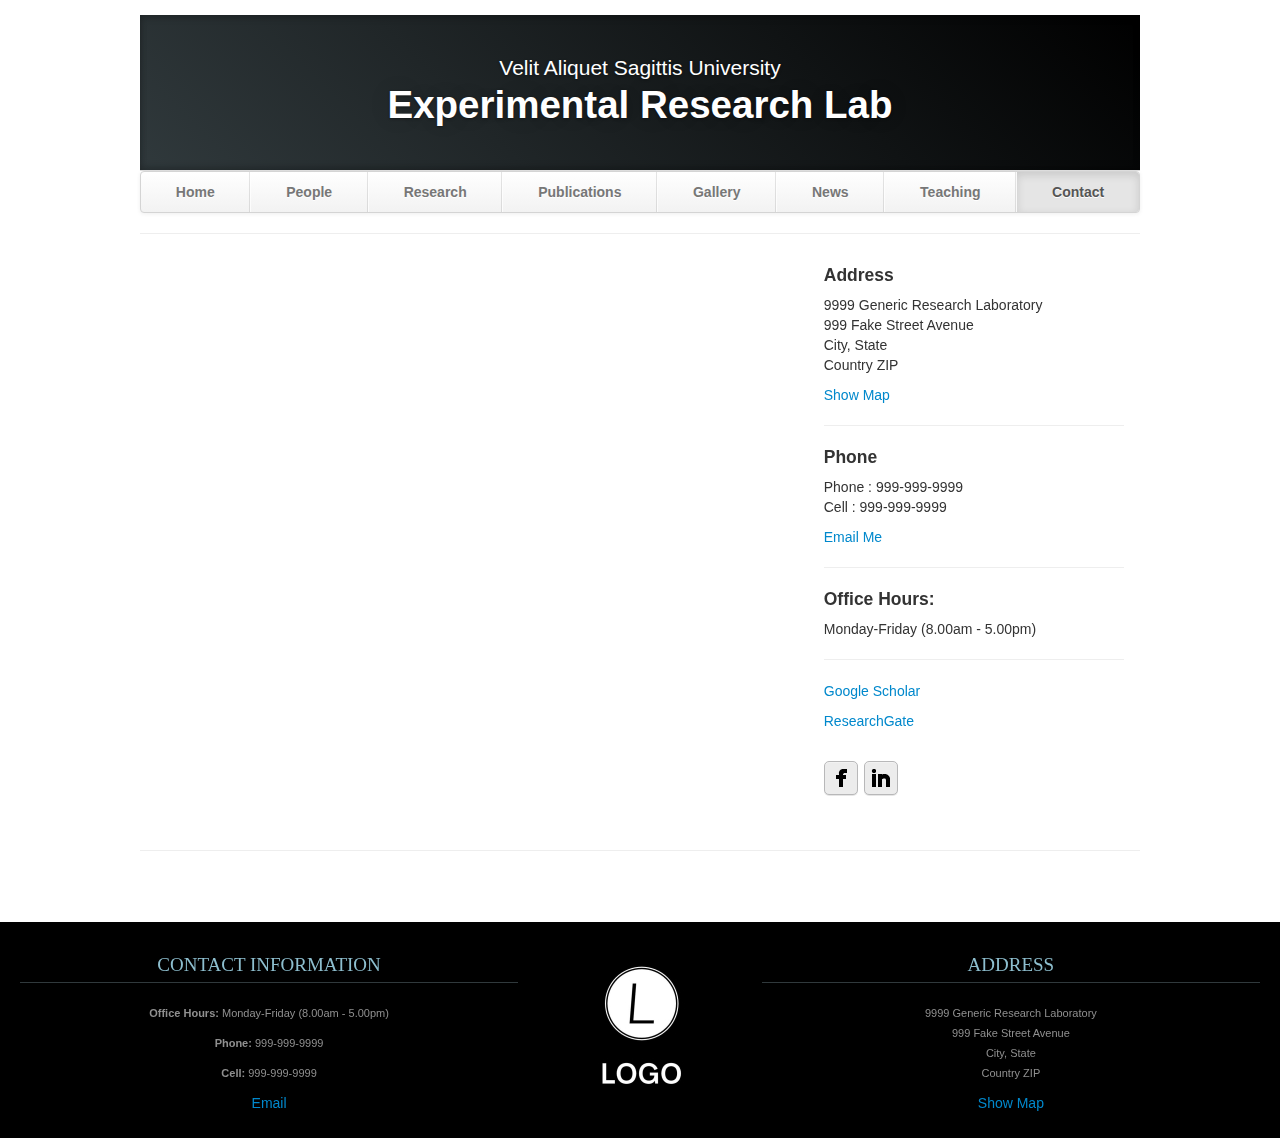
==== contact.html @ a9070e47 "Initial commit" ====
<!DOCTYPE html>
<html lang="en">
   <head>
      <meta charset="utf-8">
      <title>Contact</title>
      <meta name="viewport" content="width=device-width, initial-scale=1.0">
      <meta name="description" content="Research Lab, Home, Velit Aliquet Sagittis University">
      <meta name="author" content="">
      <!-- Le styles -->
      <link href="css/bootstrap.min.css" rel="stylesheet">
      <link href="css/bootstrap-responsive.min.css" rel="stylesheet">
      <link href="css/theme.css" rel="stylesheet">
      <link href="css/social-buttons.css" rel="stylesheet">
   </head>
   <body>
      <div class="container">
         <header class="jumbotron subhead" id="overview">
            <p class="lead"> Velit Aliquet Sagittis University </p>
            <h1>Experimental Research Lab</h1>
         </header>
         <div class="masthead">
            <div class="navbar">
               <div class="navbar-inner">
                  <div class="container">
                     <ul class="nav">
                        <li><a href="index.html">Home</a></li>
                        <li><a href="people.html">People</a></li>
                        <li><a href="research.html">Research</a></li>
                        <li><a href="publications.html">Publications</a></li>
                        <li><a href="gallery.html">Gallery</a></li>
                        <li><a href="news.html">News</a></li>
                        <li><a href="teaching.html">Teaching</a></li>
                        <li class="active" ><a href="#">Contact</a></li>
                     </ul>
                  </div>
               </div>
            </div>
         </div>
         <hr>
         <div class="row-fluid">
            <div class="span12 content">
               <div class="row-fluid">
                  <div class="span8">
                     <iframe class="map-frame" src="http://maps.google.ca/maps?f=q&amp;source=s_q&amp;hl=en&amp;geocode=&amp;q=77+Massachusetts+Ave,+3-462+Cambridge,+MA,+02139&amp;aq=&amp;sll=49.303974,-84.738438&amp;sspn=23.436717,38.979492&amp;ie=UTF8&amp;hq=&amp;hnear=77+Massachusetts+Ave,+Cambridge,+Middlesex,+Massachusetts+02139,+United+States&amp;ll=42.359781,-71.093609&amp;spn=0.006469,0.009516&amp;t=m&amp;z=14&amp;output=embed"></iframe>
                  </div>
                  <div class="span4">
                     <div class="box_cont">
                        <h4>Address</h4>
                        <p>9999 Generic Research Laboratory<br>
                           999 Fake Street Avenue<br>
                           City, State<br>
                           Country ZIP
                        </p>
                        <a href="http://maps.google.com">Show Map</a>
                        <hr>
                        <h4>Phone</h4>
                        <p>Phone : 999-999-9999<br>
                           Cell : 999-999-9999
                        </p>
                        <a href="mailto:your.email@uni.edu">Email Me</a>
                        <hr>
                        <h4>Office Hours:</h4>
                        <p>Monday-Friday (8.00am - 5.00pm)</p>
                        <hr>
                        <p><a href="http://scholar.google.com">Google Scholar</a></p>
                        <p><a href="http://www.researchgate.net">ResearchGate</a></p>
                        <br/>
                        <p>
                           <a href="https://www.facebook.com" class="sb facebook">Facebook</a>
                           <a href="http://www.linkedin.com" class="sb linkedin">LinkedIn</a>
                        </p>
                     </div>
                  </div>
               </div>
            </div>
         </div>
         <hr>
      </div>
      <footer id="footer">
         <div class="container-fluid">
            <div class="row-fluid">
               <div class="span5">
                  <h3>Contact Information</h3>
                  <p><b>Office Hours: </b>Monday-Friday (8.00am - 5.00pm)</p>
                  <p><b>Phone: </b>999-999-9999</p>
                  <p><b>Cell: </b>999-999-9999</p>
                  <a href="mailto:your.email@uni.edu">Email</a>
               </div>
               <div class="span2">
                  <a href="https://mybrandnewlogo.com/"><img src = "thumbs/generic-logo.JPG" alt="research-lab-logo"/></a>
               </div>
               <div class="span5">
                  <h3>Address</h3>
                  <p>9999 Generic Research Laboratory<br>
                     999 Fake Street Avenue<br>
                     City, State<br>
                     Country ZIP
                  </p>
                  <a href="http://maps.google.com/">Show Map</a>
               </div>
            </div>
         </div>
      </footer>
      
      <!-- Le javascript
         ================================================== -->
      <!-- Placed at the end of the document so the pages load faster -->
      <script src="js/jquery-1.9.1.min.js"></script>
      <script src="js/bootstrap.min.js"></script>
   </body>
</html>
---- css/theme.css ----
body {
	padding-top: 15px;
	padding-bottom: 0px;
}


/* Custom container */

.container {
	margin: 0 auto;
	max-width: 1000px;
}

.container>hr {
	margin: 20px 0
}


/* Customize the navbar links to be fill the entire space of the .navbar */

.navbar .navbar-inner {
	padding: 0
}

.navbar .nav {
	margin: 0;
	display: table;
	width: 100%;
}

.navbar .nav li {
	display: table-cell;
	width: 1%;
	float: none;
}

.navbar .nav li a {
	font-weight: bold;
	text-align: center;
	border-left: 1px solid rgba(255, 255, 255, .75);
	border-right: 1px solid rgba(0, 0, 0, .1);
}

.navbar .nav li:first-child a {
	border-left: 0;
	border-radius: 3px 0 0 3px;
}

.navbar .nav li:last-child a {
	border-right: 0;
	border-radius: 0 3px 3px 0;
}

body>.navbar {
	font-size: 13px
}


/* Change the docs' brand */

body>.navbar .brand {
	padding-right: 0;
	padding-left: 0;
	margin-left: 20px;
	float: right;
	font-weight: bold;
	color: #000;
	text-shadow: 0 1px 0 rgba(255, 255, 255, .1), 0 0 30px rgba(255, 255, 255, .125);
	-webkit-transition: all .2s linear;
	-moz-transition: all .2s linear;
	transition: all .2s linear;
}

body>.navbar .brand:hover {
	text-decoration: none;
	text-shadow: 0 1px 0 rgba(255, 255, 255, .1), 0 0 30px rgba(255, 255, 255, .4);
}


/* Sidenav for Docs
         -------------------------------------------------- */

@media screen and (max-width: 768px) {
	.bs-docs-sidenav {
		display: none !important;
	}
}

.bs-docs-sidenav {
	width: 228px;
	margin: 30px 0 0;
	padding: 0;
	background-color: #fff;
	-webkit-border-radius: 6px;
	-moz-border-radius: 6px;
	border-radius: 6px;
	-webkit-box-shadow: 0 1px 4px rgba(0, 0, 0, .065);
	-moz-box-shadow: 0 1px 4px rgba(0, 0, 0, .065);
	box-shadow: 0 1px 4px rgba(0, 0, 0, .065);
}

.bs-docs-sidenav>li>a {
	display: block;
	width: 200px;
	margin: 0 0 -1px;
	padding: 8px 14px;
	border: 1px solid #e5e5e5;
}

.bs-docs-sidenav>li>a.subhead {
	display: block;
	width: 168px;
	margin: 0 0 -1px;
	padding: 8px 30px;
	border: 1px solid #e5e5e5;
	font-size: 12px;
}

.bs-docs-sidenav>li:first-child>a {
	-webkit-border-radius: 6px 6px 0 0;
	-moz-border-radius: 6px 6px 0 0;
	border-radius: 6px 6px 0 0;
}

.bs-docs-sidenav>li:last-child>a {
	-webkit-border-radius: 0 0 6px 6px;
	-moz-border-radius: 0 0 6px 6px;
	border-radius: 0 0 6px 6px;
}

.bs-docs-sidenav>.active>a {
	position: relative;
	z-index: 2;
	padding: 9px 15px;
	border: 0;
	text-shadow: 0 1px 0 rgba(0, 0, 0, .15);
	-webkit-box-shadow: inset 1px 0 0 rgba(0, 0, 0, .1), inset -1px 0 0 rgba(0, 0, 0, .1);
	-moz-box-shadow: inset 1px 0 0 rgba(0, 0, 0, .1), inset -1px 0 0 rgba(0, 0, 0, .1);
	box-shadow: inset 1px 0 0 rgba(0, 0, 0, .1), inset -1px 0 0 rgba(0, 0, 0, .1);
}

.bs-docs-sidenav>li>a:hover {
	background-color: #f5f5f5
}

.bs-docs-sidenav a:hover .icon-chevron-right {
	opacity: .5
}

.bs-docs-sidenav.affix {
	top: 10px
}

.bs-docs-sidenav.affix-bottom {
	position: absolute;
	top: auto;
	bottom: 270px;
}


/* Responsive
         -------------------------------------------------- */

.affix {
	top: 0px
}

#media {
	margin-top: 70px
}

#media .header {
	margin-left: 0;
	margin-bottom: 56px;
	margin-top: 30px;
}

#media .post_row {
	margin-left: 0;
	margin-bottom: 40px;
}

#media .lastpost_row {
	margin-bottom: 0
}

#media .post_row .post {
	background: #fff;
	/*margin-left: 0;;
    margin-right: 20px;*/
	border-radius: 4px;
	box-shadow: 1px 1px 2px 0px #E0E0E0;
	width: 487px;
	height: 616px;
}

#media .post_row .last {
	margin-right: 0
}

#media .post_row .post .img {
	position: relative;
	text-align: center;
}

#media .post_row .post .img .date {
	background: #E8554E;
	position: absolute;
	padding: 2px 5px;
	top: 0;
	left: 11px;
}

#media .post_row .post .img .date p {
	color: #fff;
	font-size: 14px;
	font-weight: bold;
	font-style: italic;
	margin: 0;
}

#media .post_row .post .img img {
	height: 275px;
	width: 410px;
}

#media .post_row .post .text {
	margin: 18px auto 0;
	width: 83%;
}

#media .post_row .post .text h5 {
	margin: 0 0 8px 0;
	font-size: 20px;
	line-height: 23px;
}

#media .post_row .post .text h5 a {
	color: #333
}

#media .post_row .post .text span.date {
	color: #9F9F9F;
	display: block;
	margin-bottom: 12px;
	font-style: italic;
	font-size: 13px;
}

#media .post_row .post .text p {
	margin: 0;
	line-height: 21px;
	font-size: 14px;
}

#media .post_row .post .author_box {
	margin: 12px auto 20px;
	border-top: 1px solid #EDEDED;
	overflow: hidden;
	text-align: left;
	width: 85%;
	padding-top: 12px;
}

#media .post_row .post .author_box h6 {
	margin: 0 0 3px 0;
	font-size: 13px;
	line-height: 15px;
	font-style: italic;
	font-weight: normal;
	color: #B2B2B2;
}

#media .post_row .post .author_box p {
	color: #B2B2B2;
	font-style: italic;
	font-size: 13px;
	line-height: 14px;
	margin: 0;
}

#media .post_row .post .author_box img {
	float: right
}

#media .post_row .post a.plus_wrapper {
	width: 99%;
	text-align: center;
	background: #fff;
	display: none;
	border-radius: 0px 0px 4px 4px;
	padding: 6px 0px 2px;
	margin: 0 auto 1px;
}

#media .post_row .post a.plus_wrapper span {
	color: #1189D9;
	font-size: 30px;
	font-weight: bold;
}

#media .post_row .post:hover a.plus_wrapper {
	display: block
}

#media .post_row .post:hover {
	box-shadow: 0px 1px 5px 1px rgb(216, 216, 216)
}

#media .post_row .post:hover .text h5 a {
	color: #1189D9
}

.map .box_wrapp {
	position: absolute;
	margin: 15px auto;
	box-shadow: 0 0 7px 0 rgba(26, 26, 26, 0.4);
	padding: 30px 0 30px;
	background: white;
	border-radius: 4px;
	margin-top: 25px;
}

.map .box_wrapp .box_cont {
	margin: 30px auto;
	width: 76%;
}

.section-header {
	text-align: center;
	margin-bottom: 35px;
}

.section-header h1,
.title-text {
	font-weight: bold;
	font-size: 30px;
	margin: 12.5px 0;
	font-weight: 100;
	margin-bottom: 25px;
	line-height: 55px;
}

.feature-item:hover {
	box-shadow: 0px 1px 5px 1px rgb(216, 216, 216)
}

.feature-item img {
	margin-left: 15px;
	margin-right: 15px;
	max-width: 90%;
	height: 200px;
}

.feature-item h5 {
	margin-left: 15px;
	margin-right: 15px;
	margin-top: 20px;
	margin-bottom: 20px;
}

.feature-item p {
	margin-left: 15px;
	margin-right: 15px;
}

.feature-heading {
	margin-top: 20px;
	margin-bottom: 20px;
	margin-left: 15px;
	margin-right: 15px;
}

.feature-heading a:hover {
	text-decoration: none;
}

.feature-button {
	font-size: 16px;
	background-image: none;
	box-shadow: none;
	margin-bottom: 10px;
}

.centered {
	text-align: center;
}

.subhead {
	text-align: left;
	border-bottom: 1px solid #ddd;
}

.jumbotron {
	position: relative;
	padding: 45px 0px 35px 0px;
	color: #fff;
	text-align: center;
	text-shadow: 0 1px 3px rgba(0, 0, 0, .4), 0 0 30px rgba(0, 0, 0, .075);
	background: #30393C;
	background: -moz-linear-gradient(45deg, #30393C 0%, #000000 100%);
	background: -webkit-gradient(linear, left bottom, right top, color-stop(0%, #30393C), color-stop(100%, #30393C));
	background: -webkit-linear-gradient(45deg, #30393C 0%, #000000 100%);
	background: -o-linear-gradient(45deg, #30393C 0%, #000000 100%);
	background: -ms-linear-gradient(45deg, #30393C 0%, #000000 100%);
	background: linear-gradient(45deg, #30393C 0%, #000000 100%) repeat;
	-webkit-box-shadow: inset 0 3px 7px rgba(0, 0, 0, .2), inset 0 -3px 7px rgba(0, 0, 0, .2);
	-moz-box-shadow: inset 0 3px 7px rgba(0, 0, 0, .2), inset 0 -3px 7px rgba(0, 0, 0, .2);
	box-shadow: inset 0 3px 7px rgba(0, 0, 0, .2), inset 0 -3px 7px rgba(0, 0, 0, .2);
}

.jumbotron:after {
	content: '';
	display: block;
	position: absolute;
	top: 0;
	right: 0;
	bottom: 0;
	left: 0;
	opacity: .4;
}

.lead {
	margin-bottom: 0px;
	font-size: 21px;
	font-weight: 200;
	line-height: 15px;
}

img.float-left {
	float: left;
	margin-top: 9px;
	margin-left: 0px;
	margin-right: 30px;
	margin-bottom: 12px;
}

img.float-right {
	float: right;
	margin-top: 9px;
	margin-right: 0px;
	margin-bottom: 12px;
	margin-left: 30px;
}

img.publications-thumb {
	width: 142px;
	height: 188px;
}

.caption {
	margin: 10px;
}

.responsive-video {
	position: relative;
	padding-bottom: 56.25%;
	padding-top: 60px;
	overflow: hidden;
}

.responsive-video iframe,
.responsive-video object,
.responsive-video embed {
	position: absolute;
	top: 0;
	left: 0;
	width: 93.5%;
	height: 93.5%;
}

.video-caption {
	margin: 10px;
}

.accordion {
	margin-bottom: 20px;
	margin-right: 40px;
}

.thumbnail>img.sponsor {
	width: 212px;
	height: 150px;
}

img.carousel-image {
	width: 100%;
}

li.publication {
	margin-bottom: 20px;
}

.page-header h3 a:hover {
	text-decoration: none;
}

iframe.map-frame {
	border: none;
	overflow: hidden;
	margin-top: 10px;
	margin-bottom: 10px;
	margin-left: 0px;
	margin-right: 0px;
	height: 550px;
	width: 100%;
}

ul.sponsors {
	margin-top: 40px;
	margin-bottom: 40px;
}

#footer {
	z-index: 10;
	margin-top: 50px;
	margin-bottom: 0px;
	padding-bottom: 25px;
	border-top-width: 8px;
	border-top-style: solid;
	border-top-color: #2F2F2F;
	background-color: #000000;
	border: 0;
	font-size: 100%;
	font: inherit;
	vertical-align: baseline;
	text-align: center;
}

#footer h3 {
	font-size: 19px;
	text-transform: uppercase;
	font-family: BebasNeueRegular;
	color: #8DBECE;
	border-bottom-width: 1px;
	border-bottom-style: solid;
	border-bottom-color: #30393C;
	line-height: 35px;
	margin-bottom: 20px;
	margin-top: 25px;
	font-weight: normal;
}

#footer a img {
	margin-top: 40px;
}

#footer p,
#footer address {
	color: #8F8F8F;
	font-size: 11px;
}
---- css/social-buttons.css ----
/*

CSS Social Icons
By: Nick La (@nickla)
http://webdesignerwall.com/tutorials/css-social-buttons

Version: 1.0

*/

/************************************************************************************
SOCIAL LINK a.sb
*************************************************************************************/
a.sb,
.sb a {
	width: 32px;
	height: 32px;
	background-repeat: no-repeat;
	background-position: center center;
	text-indent: -900em;
	color: #333;
	text-decoration: none;
	line-height: 100%;
	white-space: nowrap;
	display: inline-block;
	position: relative;
	vertical-align: middle;
	margin: 0 2px 5px 0;
	
	/* default button color */
	background-color: #ececec;
	border: solid 1px #b8b8b9;
	
	/* default box shadow */
	-webkit-box-shadow: inset 0 1px 0 rgba(255,255,255,.3), 0 1px 0 rgba(0,0,0,.1);
	-moz-box-shadow: inset 0 1px 0 rgba(255,255,255,.3), 0 1px 0 rgba(0,0,0,.1);
	box-shadow: inset 0 1px 0 rgba(255,255,255,.3), 0 1px 0 rgba(0,0,0,.1);

	/* default border radius */
	-webkit-border-radius: 5px;
	-moz-border-radius: 5px;
	border-radius: 5px;
	
}
/* for IE */
*:first-child+html a.sb,
*:first-child+html .sb a {
	text-indent: 0;
	line-height: 0;
	font-size: 0;
	overflow: hidden;
}


/* SB LIST
================================================ */
.sb {
	margin: 0;
	padding: 0;
}
.sb li {
	margin: 0;
	padding: 0;
	display: inline;
}


/* SIZES
================================================ */
/* small */
a.sb.small,
.sb.small a {
	width: 26px;
	height: 26px;
	font-size: 90%;
}

/* large */
a.sb.large,
.sb.large a {
	width: 40px;
	height: 40px;
	font-size: 120%;
}


/* GRADIENTS
================================================ */

/* default gradient */
a.sb.gradient,
.sb.gradient a {
	background-color: transparent !important;
}
a.sb.gradient:after,
.sb.gradient a:after {
	padding: 1px;
	content: "";
	width: 100%;
	height: 100%;
	position: absolute;
	top: -1px;
	left: -1px;
	z-index: -1;
	
	-webkit-box-shadow: inset 0 2px 0 rgba(255,255,255,.3);
	-moz-box-shadow: inset 0 2px 0 rgba(255,255,255,.3);
	box-shadow: inset 0 2px 0 rgba(255,255,255,.3);

	/* default gradient */
	background: -moz-linear-gradient(top, #eeeeee 0%, #d2d2d2 100%);
	background: -webkit-linear-gradient(top, #eeeeee 0%, #d2d2d2 100%);
	background: linear-gradient(top, #eeeeee 0%, #d2d2d2 100%);
}

/* gradient blue */
a.sb.gradient.blue:after,
.sb.gradient.blue a:after {
	background-image: url([data-uri]);
	background-image: -moz-linear-gradient(top,  rgba(83,132,237,1) 0%, rgba(44,86,159,1) 100%);
	background-image: -webkit-linear-gradient(top,  rgba(83,132,237,1) 0%,rgba(44,86,159,1) 100%);
	background-image: linear-gradient(top,  rgba(83,132,237,1) 0%,rgba(44,86,159,1) 100%);
}

/* gradient purple */
a.sb.gradient.purple:after,
.sb.gradient.purple a:after {
	background-image: url([data-uri]);
	background-image: -moz-linear-gradient(top,  rgba(127,119,252,1) 0%, rgba(78,24,219,1) 100%);
	background-image: -webkit-linear-gradient(top,  rgba(127,119,252,1) 0%,rgba(78,24,219,1) 100%);
	background-image: linear-gradient(top,  rgba(127,119,252,1) 0%,rgba(78,24,219,1) 100%);
}

/* gradient red */
a.sb.gradient.red:after,
.sb.gradient.red a:after {
	background-image: url([data-uri]);
	background-image: -moz-linear-gradient(top,  rgba(249,116,88,1) 0%, rgba(215,35,18,1) 100%);
	background-image: -webkit-linear-gradient(top,  rgba(249,116,88,1) 0%,rgba(215,35,18,1) 100%);
	background-image: linear-gradient(top,  rgba(249,116,88,1) 0%,rgba(215,35,18,1) 100%);
}

/* gradient green */
a.sb.gradient.green:after,
.sb.gradient.green a:after {
	background-image: url([data-uri]);
	background-image: -moz-linear-gradient(top,  rgba(81,185,18,1) 0%, rgba(49,121,9,1) 100%);
	background-image: -webkit-linear-gradient(top,  rgba(81,185,18,1) 0%,rgba(49,121,9,1) 100%);
	background-image: linear-gradient(top,  rgba(81,185,18,1) 0%,rgba(49,121,9,1) 100%);
}

/* gradient green */
a.sb.gradient.green:after,
.sb.gradient.green a:after {
	background-image: url([data-uri]);
	background-image: -moz-linear-gradient(top,  rgba(81,185,18,1) 0%, rgba(49,121,9,1) 100%);
	background-image: -webkit-linear-gradient(top,  rgba(81,185,18,1) 0%,rgba(49,121,9,1) 100%);
	background-image: linear-gradient(top,  rgba(81,185,18,1) 0%,rgba(49,121,9,1) 100%);
}

/* gradient orange */
a.sb.gradient.orange:after,
.sb.gradient.orange a:after {
	background-image: url([data-uri]);
	background-image: -moz-linear-gradient(top,  rgba(255,165,0,1) 0%, rgba(255,111,0,1) 100%);
	background-image: -webkit-linear-gradient(top,  rgba(255,165,0,1) 0%,rgba(255,111,0,1) 100%);
	background-image: linear-gradient(top,  rgba(255,165,0,1) 0%,rgba(255,111,0,1) 100%);
}

/* gradient brown */
a.sb.gradient.brown:after,
.sb.gradient.brown a:after {
	background-image: url([data-uri]);
	background-image: -moz-linear-gradient(top,  rgba(197,99,5,1) 0%, rgba(123,59,2,1) 100%);
	background-image: -webkit-linear-gradient(top,  rgba(197,99,5,1) 0%,rgba(123,59,2,1) 100%);
	background-image: linear-gradient(top,  rgba(197,99,5,1) 0%,rgba(123,59,2,1) 100%);
}

/* gradient black */
a.sb.gradient.black:after,
.sb.gradient.black a:after {
	background-image: url([data-uri]);
	background-image: -moz-linear-gradient(top,  rgba(86,86,86,1) 0%, rgba(3,3,3,1) 100%);
	background-image: -webkit-linear-gradient(top,  rgba(86,86,86,1) 0%,rgba(3,3,3,1) 100%);
	background-image: linear-gradient(top,  rgba(86,86,86,1) 0%,rgba(3,3,3,1) 100%);
}

/* gradient gray */
a.sb.gradient.gray:after,
.sb.gradient.gray a:after {
	background-image: url([data-uri]);
	background-image: -moz-linear-gradient(top,  rgba(172,171,171,1) 0%, rgba(82,82,82,1) 100%);
	background-image: -webkit-linear-gradient(top,  rgba(172,171,171,1) 0%,rgba(82,82,82,1) 100%);
	background-image: linear-gradient(top,  rgba(172,171,171,1) 0%,rgba(82,82,82,1) 100%);
}

/* gradient light-gray */
a.sb.gradient.light-gray:after,
.sb.gradient.light-gray a:after {
	background-image: url([data-uri]);
	background-image: -moz-linear-gradient(top,  rgba(217,217,217,1) 0%, rgba(157,157,157,1) 100%);
	background-image: -webkit-linear-gradient(top,  rgba(217,217,217,1) 0%,rgba(157,157,157,1) 100%);
	background-image: linear-gradient(top,  rgba(217,217,217,1) 0%,rgba(157,157,157,1) 100%);
}

/* gradient light-blue */
a.sb.gradient.light-blue:after,
.sb.gradient.light-blue a:after {
	background-image: url([data-uri]);
	background-image: -moz-linear-gradient(top,  rgba(209,229,254,1) 0%, rgba(150,194,250,1) 100%);
	background-image: -webkit-linear-gradient(top,  rgba(209,229,254,1) 0%,rgba(150,194,250,1) 100%);
	background-image: linear-gradient(top,  rgba(209,229,254,1) 0%,rgba(150,194,250,1) 100%);
}

/* gradient light-purple */
a.sb.gradient.light-purple:after,
.sb.gradient.light-purple a:after {
	background-image: url([data-uri]);
	background-image: -moz-linear-gradient(top,  rgba(206,201,254,1) 0%, rgba(168,158,252,1) 100%);
	background-image: -webkit-linear-gradient(top,  rgba(206,201,254,1) 0%,rgba(168,158,252,1) 100%);
	background-image: linear-gradient(top,  rgba(206,201,254,1) 0%,rgba(168,158,252,1) 100%);
}

/* gradient pink */
a.sb.gradient.pink:after,
.sb.gradient.pink a:after {
	background-image: url([data-uri]);
	background-image: -moz-linear-gradient(top,  rgba(253,211,240,1) 0%, rgba(254,147,203,1) 100%);
	background-image: -webkit-linear-gradient(top,  rgba(253,211,240,1) 0%,rgba(254,147,203,1) 100%);
	background-image: linear-gradient(top,  rgba(253,211,240,1) 0%,rgba(254,147,203,1) 100%);
}

/* gradient light-green */
a.sb.gradient.light-green:after,
.sb.gradient.light-green a:after {
	background-image: url([data-uri]);
	background-image: -moz-linear-gradient(top,  rgba(179,239,22,1) 0%, rgba(141,200,14,1) 100%);
	background-image: -webkit-linear-gradient(top,  rgba(179,239,22,1) 0%,rgba(141,200,14,1) 100%);
	background-image: linear-gradient(top,  rgba(179,239,22,1) 0%,rgba(141,200,14,1) 100%);
}

/* gradient yellow */
a.sb.gradient.yellow:after,
.sb.gradient.yellow a:after {
	background-image: url([data-uri]);
	background-image: -moz-linear-gradient(top,  rgba(253,246,177,1) 0%, rgba(255,222,7,1) 100%);
	background-image: -webkit-linear-gradient(top,  rgba(253,246,177,1) 0%,rgba(255,222,7,1) 100%);
	background-image: linear-gradient(top,  rgba(253,246,177,1) 0%,rgba(255,222,7,1) 100%);
}


/* COLORS
================================================ */

/* default hover */
a.sb:hover:after,
.sb a:hover:after {
	background-image: none;
}
a.sb:hover,
.sb a:hover,
a.sb:hover:after,
.sb a:hover:after {
	background-color: #f3f3f3;
}


/* blue color */
a.sb.blue,
.sb.blue a,
a.sb.blue:after,
.sb.blue a:after {
	background-color: #4d7de1;
	border-color: #294c89;
	color: #fff;
}
a.sb.blue:hover:after,
.sb.blue a:hover:after {
	background-image: none;
}
a.sb.blue:hover,
.sb.blue a:hover,
a.sb.blue:hover:after,
.sb.blue a:hover:after {
	background-color: #5384ed;
}

/* purple color */
a.sb.purple,
.sb.purple a,
a.sb.purple:after,
.sb.purple a:after {
	background-color: #7a6bf8;
	border-color: #321396;
	color: #fff;
}
a.sb.purple:hover:after,
.sb.purple a:hover:after {
	background-image: none;
}
a.sb.purple:hover,
.sb.purple a:hover,
a.sb.purple:hover:after,
.sb.purple a:hover:after {
	background-color: #7f77fc;
}

/* red color */
a.sb.red,
.sb.red a,
a.sb.red:after,
.sb.red a:after {
	background-color: #e8311f;
	border-color: #9d1d14;
	color: #fff;
}
a.sb.red:hover:after,
.sb.red a:hover:after {
	background-image: none;
}
a.sb.red:hover,
.sb.red a:hover,
a.sb.red:hover:after,
.sb.red a:hover:after {
	background-color: #e84b34;
}

/* green color */
a.sb.green,
.sb.green a,
a.sb.green:after,
.sb.green a:after {
	background-color: #4aab10;
	border-color: #1e5608;
	color: #fff;
}
a.sb.green:hover:after,
.sb.green a:hover:after {
	background-image: none;
}
a.sb.green:hover,
.sb.green a:hover,
a.sb.green:hover:after,
.sb.green a:hover:after {
	background-color: #51b912;
}

/* orange color */
a.sb.orange,
.sb.orange a,
a.sb.orange:after,
.sb.orange a:after {
	background-color: #ff9600;
	border-color: #c35505;
	color: #fff;
}
a.sb.orange:hover:after,
.sb.orange a:hover:after {
	background-image: none;
}
a.sb.orange:hover,
.sb.orange a:hover,
a.sb.orange:hover:after,
.sb.orange a:hover:after {
	background-color: #ffa500;
}

/* brown color */
a.sb.brown,
.sb.brown a,
a.sb.brown:after,
.sb.brown a:after {
	background-color: #a35004;
	border-color: #622d07;
	color: #fff;
}
a.sb.brown:hover:after,
.sb.brown a:hover:after {
	background-image: none;
}
a.sb.brown:hover,
.sb.brown a:hover,
a.sb.brown:hover:after,
.sb.brown a:hover:after {
	background-color: #c56305;
}

/* black color */
a.sb.black,
.sb.black a,
a.sb.black:after,
.sb.black a:after {
	background-color: #252525;
	border-color: #000000;
	color: #fff;
}
a.sb.black:hover:after,
.sb.black a:hover:after {
	background-image: none;
}
a.sb.black:hover,
.sb.black a:hover,
a.sb.black:hover:after,
.sb.black a:hover:after {
	background-color: #565656;
}

/* gray color */
a.sb.gray,
.sb.gray a,
a.sb.gray:after,
.sb.gray a:after {
	background-color: #989797;
	border-color: #3f3f3f;
	color: #fff;
}
a.sb.gray:hover:after,
.sb.gray a:hover:after {
	background-image: none;
}
a.sb.gray:hover,
.sb.gray a:hover,
a.sb.gray:hover:after,
.sb.gray a:hover:after {
	background-color: #acabab;
}

/* light-gray color */
a.sb.light-gray,
.sb.light-gray a,
a.sb.light-gray:after,
.sb.light-gray a:after {
	background-color: #c7c7c7;
	border-color: #7b7b7b;
}
a.sb.light-gray:hover:after,
.sb.light-gray a:hover:after {
	background-image: none;
}
a.sb.light-gray:hover,
.sb.light-gray a:hover,
a.sb.light-gray:hover:after,
.sb.light-gray a:hover:after {
	background-color: #d9d9d9;
}

/* light-blue color */
a.sb.light-blue,
.sb.light-blue a,
a.sb.light-blue:after,
.sb.light-blue a:after {
	background-color: #bdd9fd;
	border-color: #6694d6;
}
a.sb.light-blue:hover:after,
.sb.light-blue a:hover:after {
	background-image: none;
}
a.sb.light-blue:hover,
.sb.light-blue a:hover,
a.sb.light-blue:hover:after,
.sb.light-blue a:hover:after {
	background-color: #d1e5fe;
}

/* light-purple color */
a.sb.light-purple,
.sb.light-purple a,
a.sb.light-purple:after,
.sb.light-purple a:after {
	background-color: #c1bafd;
	border-color: #7f76cc;
}
a.sb.light-purple:hover:after,
.sb.light-purple a:hover:after {
	background-image: none;
}
a.sb.light-purple:hover,
.sb.light-purple a:hover,
a.sb.light-purple:hover:after,
.sb.light-purple a:hover:after {
	background-color: #cec9fe;
}

/* pink color */
a.sb.pink,
.sb.pink a,
a.sb.pink:after,
.sb.pink a:after {
	background-color: #feb4e4;
	border-color: #e464ac;
}
a.sb.pink:hover:after,
.sb.pink a:hover:after {
	background-image: none;
}
a.sb.pink:hover,
.sb.pink a:hover,
a.sb.pink:hover:after,
.sb.pink a:hover:after {
	background-color: #fdd3f0;
}

/* light-green color */
a.sb.light-green,
.sb.light-green a,
a.sb.light-green:after,
.sb.light-green a:after {
	background-color: #9bd611;
	border-color: #71a115;
}
a.sb.light-green:hover:after,
.sb.light-green a:hover:after {
	background-image: none;
}
a.sb.light-green:hover,
.sb.light-green a:hover,
a.sb.light-green:hover:after,
.sb.light-green a:hover:after {
	background-color: #b3ef16;
}

/* yellow color */
a.sb.yellow,
.sb.yellow a,
a.sb.yellow:after,
.sb.yellow a:after {
	background-color: #fff06c;
	border-color: #dcb232;
}
a.sb.yellow:hover:after,
.sb.yellow a:hover:after {
	background-image: none;
}
a.sb.yellow:hover,
.sb.yellow a:hover,
a.sb.yellow:hover:after,
.sb.yellow a:hover:after {
	background-color: #fdf6b1;
}


/* STYLES
================================================ */

/* min style */
a.sb.min,
.sb.min a {
	background-color: transparent;
	border: none;
	
	-webkit-box-shadow: none;
	-moz-box-shadow: none;
	box-shadow: none;
}

/* circle style */
a.sb.circle,
.sb.circle a,
a.sb.circle:before,
.sb.circle a:before,
a.sb.circle:after,
.sb.circle a:after {
	-webkit-border-radius: 10em;
	-moz-border-radius: 10em;
	border-radius: 10em;
}

/* round style */
a.sb,
.sb a,
a.sb:before,
.sb a:before,
a.sb:after,
.sb a:after {
	-webkit-border-radius: 5px;
	-moz-border-radius: 5px;
	border-radius: 5px;
}

/* reset bottom border-radius for round and circle */
a.sb.circle:before,
.sb.circle a:before,
a.sb:before,
.sb a:before {
	border-bottom-right-radius: 0;
	border-bottom-left-radius: 0;
	-moz-border-radius-bottomright: 0;
	-moz-border-radius-bottomleft: 0;
	-webkit-border-bottom-right-radius: 0;
	-webkit-border-bottom-left-radius: 0;
}

/* thick-border border style */
a.sb.thick-border,
.sb.thick-border a {
	border-width: 3px;
}

/* no-border style */
a.sb.no-border,
.sb.no-border a {
	border: none;
}

/* no-shadow style */
a.sb.no-shadow,
.sb.no-shadow a {
	-webkit-box-shadow: none;
	-moz-box-shadow: none;
	box-shadow: none;
}

/* pressed style */
a.sb.pressed,
.sb.pressed a {
	-webkit-box-shadow: inset 0 1px 2px rgba(0,0,0,.35);
	-moz-box-shadow: inset 0 1px 2px rgba(0,0,0,.35);
	box-shadow: inset 0 1px 2px rgba(0,0,0,.35);
}

/* embossed style */
a.sb.embossed,
.sb.embossed a {
	-webkit-box-shadow: inset 0 1px 0 rgba(255,255,255,.5), inset 0 -2px 0 rgba(0,0,0,.25), inset 0 -3px 0 rgba(255,255,255,.2), 0 1px 0 rgba(0,0,0,.1);
	-moz-box-shadow: inset 0 1px 0 rgba(255,255,255,.5), inset 0 -2px 0 rgba(0,0,0,.25), inset 0 -3px 0 rgba(255,255,255,.2), 0 1px 0 rgba(0,0,0,.1);
	box-shadow: inset 0 1px 0 rgba(255,255,255,.5), inset 0 -2px 0 rgba(0,0,0,.25), inset 0 -3px 0 rgba(255,255,255,.2), 0 1px 0 rgba(0,0,0,.1);
}
a.sb.small.embossed,
.sb.small.embossed a {
	-webkit-box-shadow: inset 0 1px 0 rgba(255,255,255,.5), inset 0 -1px 0 rgba(0,0,0,.25), inset 0 -2px 0 rgba(255,255,255,.2), 0 1px 0 rgba(0,0,0,.1);
	-moz-box-shadow: inset 0 1px 0 rgba(255,255,255,.5), inset 0 -1px 0 rgba(0,0,0,.25), inset 0 -2px 0 rgba(255,255,255,.2), 0 1px 0 rgba(0,0,0,.1);
	box-shadow: inset 0 1px 0 rgba(255,255,255,.5), inset 0 -1px 0 rgba(0,0,0,.25), inset 0 -2px 0 rgba(255,255,255,.2), 0 1px 0 rgba(0,0,0,.1);
}
a.sb.large.embossed,
.sb.large.embossed a {
	-webkit-box-shadow: inset 0 1px 0 rgba(255,255,255,.5), inset 0 -3px 0 rgba(0,0,0,.25), inset 0 -4px 0 rgba(255,255,255,.2), 0 1px 0 rgba(0,0,0,.1);
	-moz-box-shadow: inset 0 1px 0 rgba(255,255,255,.5), inset 0 -3px 0 rgba(0,0,0,.25), inset 0 -4px 0 rgba(255,255,255,.2), 0 1px 0 rgba(0,0,0,.1);
	box-shadow: inset 0 1px 0 rgba(255,255,255,.5), inset 0 -3px 0 rgba(0,0,0,.25), inset 0 -4px 0 rgba(255,255,255,.2), 0 1px 0 rgba(0,0,0,.1);
}

/* glossy style */
a.sb.glossy:before,
.sb.glossy a:before {
	content: "";
	width: 100%;
	height: 50%;
	position: absolute;
	top: 0;
	left: 0;
	
	/* glossy overlay */
	background: url([data-uri]);
	background: -moz-linear-gradient(top,  rgba(255,255,255,0.5) 0%, rgba(255,255,255,0.2) 100%);
	background: -webkit-linear-gradient(top,  rgba(255,255,255,0.5) 0%,rgba(255,255,255,0.2) 100%);
	background: linear-gradient(top,  rgba(255,255,255,0.5) 0%,rgba(255,255,255,0.2) 100%);
}

/* icon with text style */
a.sb.text,
.sb.text a {
	text-indent: 0;
	width: auto;
	height: 20px;
	padding: 9px 14px 3px 34px;
	background-position: 2px center;
}
*:first-child+html a.sb.text,
*:first-child+html .sb.text a {
	text-indent: inherit; /* for IE */
	line-height: 100%;
	font-size: 100%;
}

a.sb.small.text,
.sb.small.text a {
	background-position: 2px center;
	padding: 6px 12px 0 34px;
}
a.sb.large.text,
.sb.large.text a {
	background-position: 6px center;
	padding: 12px 20px 8px 40px;
}

/* flat style */
a.sb.flat,
.sb.flat a,
a.sb.flat:before,
.sb.flat a:before {
	-webkit-border-radius: 0;
	-moz-border-radius: 0;
	border-radius: 0;

	-webkit-box-shadow: none;
	-moz-box-shadow: none;
	box-shadow: none;
}

/* ICONS
================================================ */
a.sb.twitter,
.sb a.twitter {
	background-image: url(images/twitter_bird.png);
}

a.sb.facebook,
.sb a.facebook {
	background-image: url(images/facebook.png);
}

a.sb.heart,
.sb a.heart {
	background-image: url(images/heart.png);
}

a.sb.linkedin,
.sb a.linkedin {
	background-image: url(images/linkedin.png);
}

a.sb.pinterest,
.sb a.pinterest {
	background-image: url(images/pinterest.png);
}

a.sb.podcast,
.sb a.podcast {
	background-image: url(images/podcast.png);
}

a.sb.rss,
.sb a.rss {
	background-image: url(images/rss.png);
}

a.sb.share_this,
.sb a.share_this {
	background-image: url(images/share_this.png);
}

a.sb.star,
.sb a.star {
	background-image: url(images/star.png);
}

a.sb.vimeo,
.sb a.vimeo {
	background-image: url(images/vimeo.png);
}

/* white icons */
a.sb.blue.twitter,
.sb.blue a.twitter,
a.sb.purple.twitter,
.sb.purple a.twitter,
a.sb.red.twitter,
.sb.red a.twitter,
a.sb.green.twitter,
.sb.green a.twitter,
a.sb.orange.twitter,
.sb.orange a.twitter,
a.sb.brown.twitter,
.sb.brown a.twitter,
a.sb.black.twitter,
.sb.black a.twitter,
a.sb.gray.twitter,
.sb.gray a.twitter {
	background-image: url(images/white_twitter_bird.png);
}

a.sb.blue.facebook,
.sb.blue a.facebook,
a.sb.purple.facebook,
.sb.purple a.facebook,
a.sb.red.facebook,
.sb.red a.facebook,
a.sb.green.facebook,
.sb.green a.facebook,
a.sb.orange.facebook,
.sb.orange a.facebook,
a.sb.brown.facebook,
.sb.brown a.facebook,
a.sb.black.facebook,
.sb.black a.facebook,
a.sb.gray.facebook,
.sb.gray a.facebook {
	background-image: url(images/white_facebook.png);
}

a.sb.blue.heart,
.sb.blue a.heart,
a.sb.purple.heart,
.sb.purple a.heart,
a.sb.red.heart,
.sb.red a.heart,
a.sb.green.heart,
.sb.green a.heart,
a.sb.orange.heart,
.sb.orange a.heart,
a.sb.brown.heart,
.sb.brown a.heart,
a.sb.black.heart,
.sb.black a.heart,
a.sb.gray.heart,
.sb.gray a.heart {
	background-image: url(images/white_heart.png);
}

a.sb.blue.linkedin,
.sb.blue a.linkedin,
a.sb.purple.linkedin,
.sb.purple a.linkedin,
a.sb.red.linkedin,
.sb.red a.linkedin,
a.sb.green.linkedin,
.sb.green a.linkedin,
a.sb.orange.linkedin,
.sb.orange a.linkedin,
a.sb.brown.linkedin,
.sb.brown a.linkedin,
a.sb.black.linkedin,
.sb.black a.linkedin,
a.sb.gray.linkedin,
.sb.gray a.linkedin {
	background-image: url(images/white_linkedin.png);
}

a.sb.blue.pinterest,
.sb.blue a.pinterest,
a.sb.purple.pinterest,
.sb.purple a.pinterest,
a.sb.red.pinterest,
.sb.red a.pinterest,
a.sb.green.pinterest,
.sb.green a.pinterest,
a.sb.orange.pinterest,
.sb.orange a.pinterest,
a.sb.brown.pinterest,
.sb.brown a.pinterest,
a.sb.black.pinterest,
.sb.black a.pinterest,
a.sb.gray.pinterest,
.sb.gray a.pinterest {
	background-image: url(images/white_pinterest.png);
}

a.sb.blue.podcast,
.sb.blue a.podcast,
a.sb.purple.podcast,
.sb.purple a.podcast,
a.sb.red.podcast,
.sb.red a.podcast,
a.sb.green.podcast,
.sb.green a.podcast,
a.sb.orange.podcast,
.sb.orange a.podcast,
a.sb.brown.podcast,
.sb.brown a.podcast,
a.sb.black.podcast,
.sb.black a.podcast,
a.sb.gray.podcast,
.sb.gray a.podcast {
	background-image: url(images/white_podcast.png);
}

a.sb.blue.rss,
.sb.blue a.rss,
a.sb.purple.rss,
.sb.purple a.rss,
a.sb.red.rss,
.sb.red a.rss,
a.sb.green.rss,
.sb.green a.rss,
a.sb.orange.rss,
.sb.orange a.rss,
a.sb.brown.rss,
.sb.brown a.rss,
a.sb.black.rss,
.sb.black a.rss,
a.sb.gray.rss,
.sb.gray a.rss {
	background-image: url(images/white_rss.png);
}

a.sb.blue.share_this,
.sb.blue a.share_this,
a.sb.purple.share_this,
.sb.purple a.share_this,
a.sb.red.share_this,
.sb.red a.share_this,
a.sb.green.share_this,
.sb.green a.share_this,
a.sb.orange.share_this,
.sb.orange a.share_this,
a.sb.brown.share_this,
.sb.brown a.share_this,
a.sb.black.share_this,
.sb.black a.share_this,
a.sb.gray.share_this,
.sb.gray a.share_this {
	background-image: url(images/white_share_this.png);
}

a.sb.blue.star,
.sb.blue a.star,
a.sb.purple.star,
.sb.purple a.star,
a.sb.red.star,
.sb.red a.star,
a.sb.green.star,
.sb.green a.star,
a.sb.orange.star,
.sb.orange a.star,
a.sb.brown.star,
.sb.brown a.star,
a.sb.black.star,
.sb.black a.star,
a.sb.gray.star,
.sb.gray a.star {
	background-image: url(images/white_star.png);
}

a.sb.blue.vimeo,
.sb.blue a.vimeo,
a.sb.purple.vimeo,
.sb.purple a.vimeo,
a.sb.red.vimeo,
.sb.red a.vimeo,
a.sb.green.vimeo,
.sb.green a.vimeo,
a.sb.orange.vimeo,
.sb.orange a.vimeo,
a.sb.brown.vimeo,
.sb.brown a.vimeo,
a.sb.black.vimeo,
.sb.black a.vimeo,
a.sb.gray.vimeo,
.sb.gray a.vimeo {
	background-image: url(images/white_vimeo.png);
}


/* ADD YOUR CUSTOM STYLES BELOW
================================================ */
a.sb.youtube {
	background-image: url(images/youtube.png);
}
a.sb.email {
	background-image: url(images/email.png);
}

/* custom icon */
a.sb.custom {
	width: 80px;
	height: 80px;
	
	-webkit-border-radius: 15px;
	-moz-border-radius: 15px;
	border-radius: 15px;
}
a.sb.custom:after {
	background-image: url(images/custom-bg.png);

	-webkit-border-radius: 15px;
	-moz-border-radius: 15px;
	border-radius: 15px;
}

/* custom icon blue */
a.sb.custom.blue {
	border-color: #96a8af;
}
a.sb.custom.blue:after {
	background-image: url(images/custom-bg-blue.png);
}
/* custom icon pink */
a.sb.custom.pink {
	border-color: #b0a1aa;
}
a.sb.custom.pink:after {
	background-image: url(images/custom-bg-pink.png);
}

/* custom icon background images */
a.sb.custom.retweet {
	background-image: url(images/custom-icon-retweet.png);
}
a.sb.custom.photo {
	background-image: url(images/custom-icon-photo.png);
}
a.sb.custom.comment {
	background-image: url(images/custom-icon-comment.png);
}
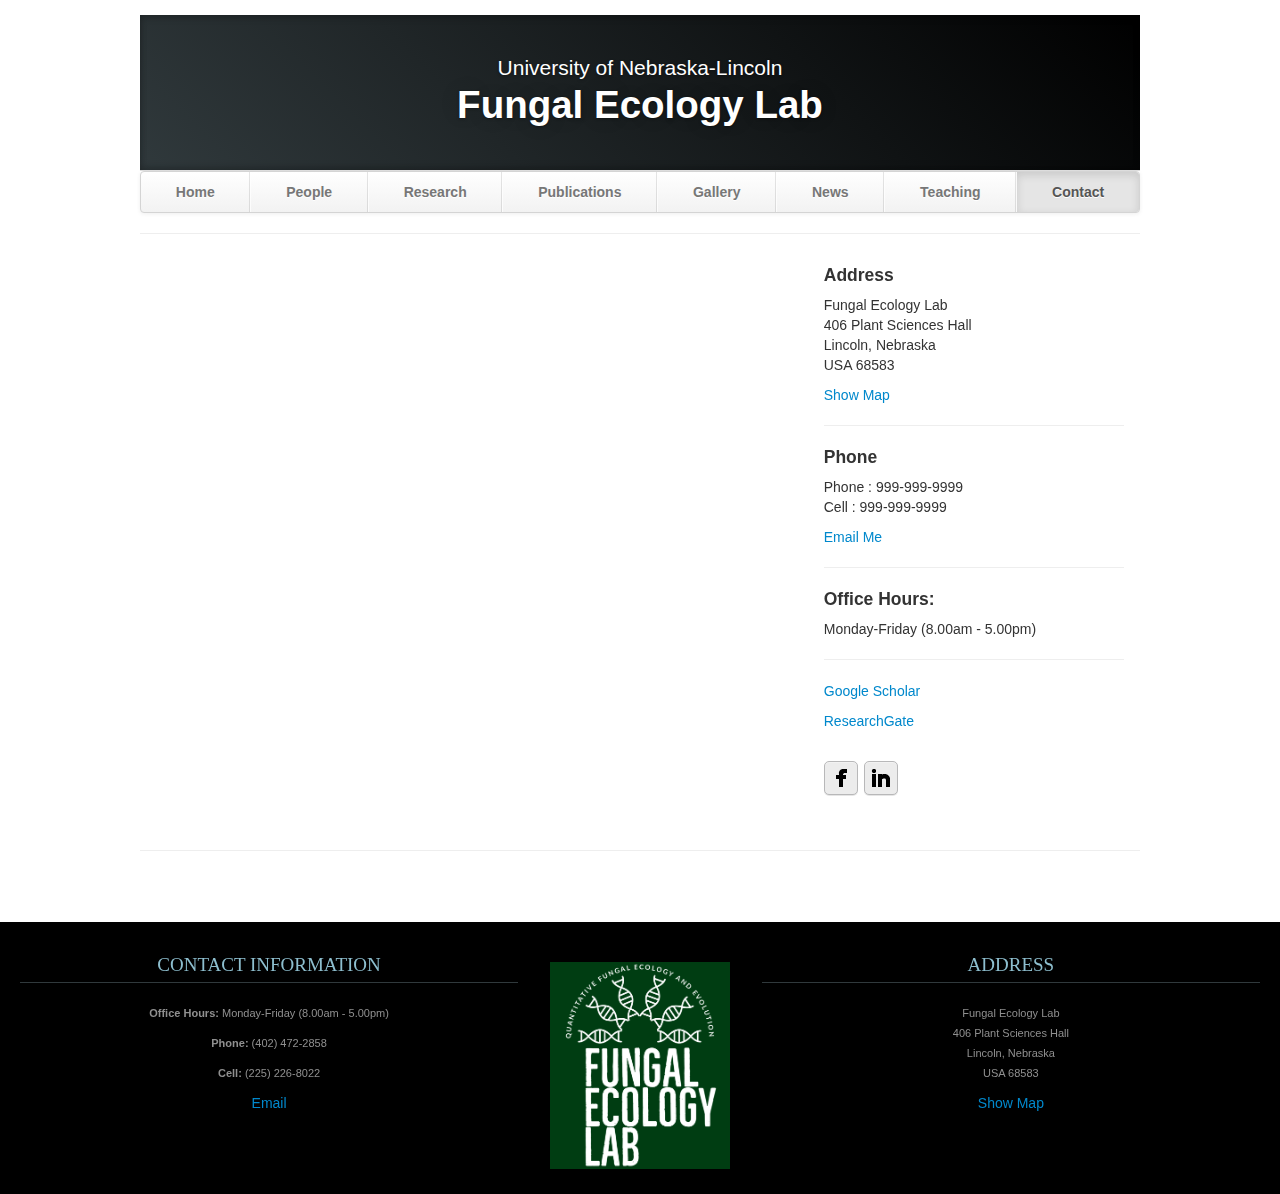
==== commit f02539e1: "Updating content (html pages and photos)" ====
--- a/contact.html
+++ b/contact.html
@@ -4,7 +4,7 @@
       <meta charset="utf-8">
       <title>Contact</title>
       <meta name="viewport" content="width=device-width, initial-scale=1.0">
-      <meta name="description" content="Research Lab, Home, Velit Aliquet Sagittis University">
+      <meta name="description" content="Research Lab, Home, University of Nebraska-Lincoln">
       <meta name="author" content="">
       <!-- Le styles -->
       <link href="css/bootstrap.min.css" rel="stylesheet">
@@ -15,8 +15,8 @@
    <body>
       <div class="container">
          <header class="jumbotron subhead" id="overview">
-            <p class="lead"> Velit Aliquet Sagittis University </p>
-            <h1>Experimental Research Lab</h1>
+            <p class="lead"> University of Nebraska-Lincoln </p>
+            <h1>Fungal Ecology Lab</h1>
          </header>
          <div class="masthead">
             <div class="navbar">
@@ -46,10 +46,10 @@
                   <div class="span4">
                      <div class="box_cont">
                         <h4>Address</h4>
-                        <p>9999 Generic Research Laboratory<br>
-                           999 Fake Street Avenue<br>
-                           City, State<br>
-                           Country ZIP
+                        <p>Fungal Ecology Lab<br>
+                           406 Plant Sciences Hall<br>
+                           Lincoln, Nebraska<br>
+                           USA 68583
                         </p>
                         <a href="http://maps.google.com">Show Map</a>
                         <hr>
@@ -57,7 +57,7 @@
                         <p>Phone : 999-999-9999<br>
                            Cell : 999-999-9999
                         </p>
-                        <a href="mailto:your.email@uni.edu">Email Me</a>
+                        <a href="mailto:teddy.garcia@unl.edu">Email Me</a>
                         <hr>
                         <h4>Office Hours:</h4>
                         <p>Monday-Friday (8.00am - 5.00pm)</p>
@@ -82,19 +82,19 @@
                <div class="span5">
                   <h3>Contact Information</h3>
                   <p><b>Office Hours: </b>Monday-Friday (8.00am - 5.00pm)</p>
-                  <p><b>Phone: </b>999-999-9999</p>
-                  <p><b>Cell: </b>999-999-9999</p>
-                  <a href="mailto:your.email@uni.edu">Email</a>
+                  <p><b>Phone: </b>(402) 472-2858</p>
+                  <p><b>Cell: </b>(225) 226-8022</p>
+                  <a href="mailto:teddy.garcia@unl.edu">Email</a>
                </div>
                <div class="span2">
-                  <a href="https://mybrandnewlogo.com/"><img src = "thumbs/generic-logo.JPG" alt="research-lab-logo"/></a>
+                  <a href="/"><img src = "thumbs/FungalEcologyLab.logo.png" alt="fungalecologylab-logo"/></a>
                </div>
                <div class="span5">
                   <h3>Address</h3>
-                  <p>9999 Generic Research Laboratory<br>
-                     999 Fake Street Avenue<br>
-                     City, State<br>
-                     Country ZIP
+                  <p>Fungal Ecology Lab<br>
+                     406 Plant Sciences Hall<br>
+                     Lincoln, Nebraska<br>
+                     USA 68583
                   </p>
                   <a href="http://maps.google.com/">Show Map</a>
                </div>
